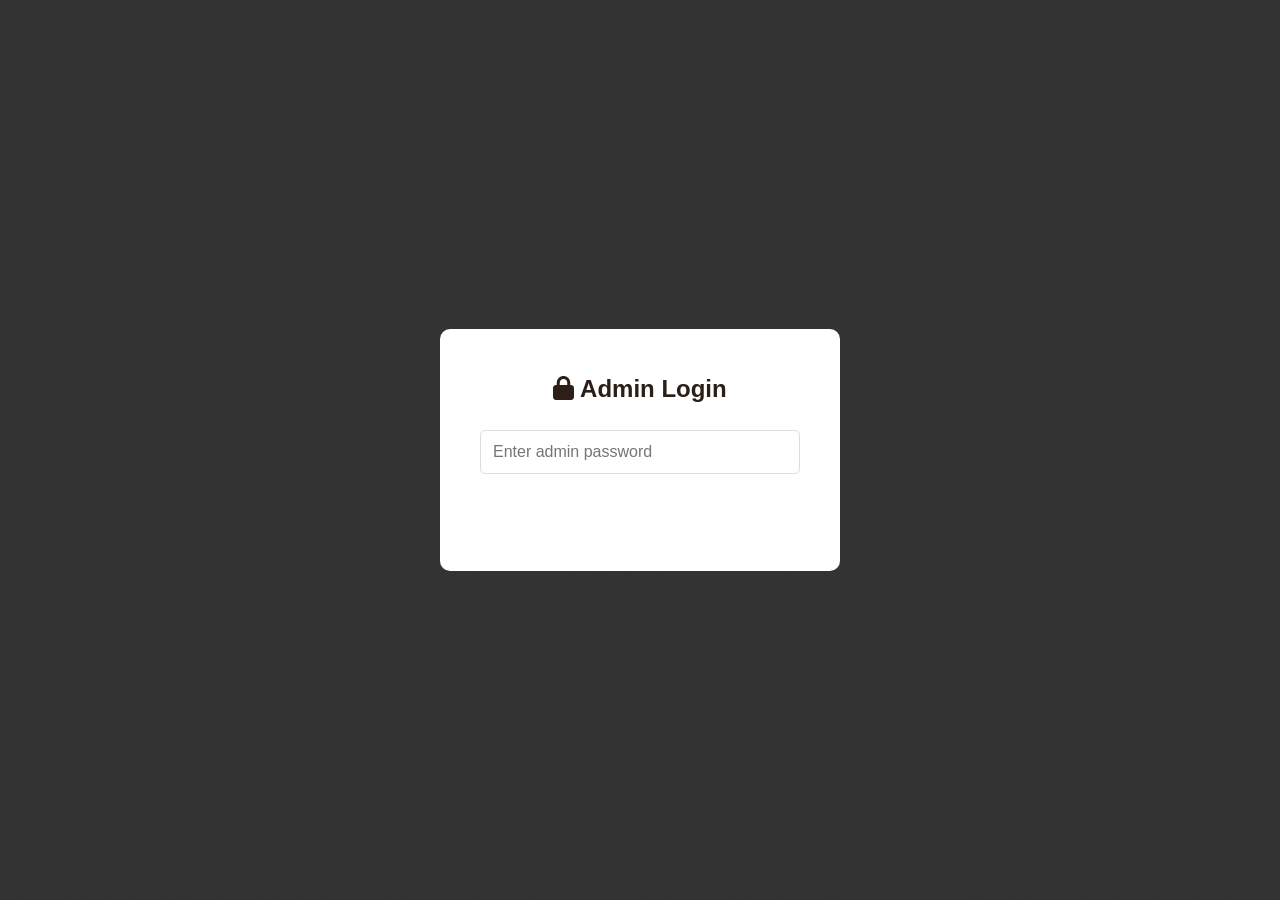
==== admin.html @ 4fa01d00 "basic boss pannel" ====
<!DOCTYPE html>
<html lang="en">
<head>
  <meta charset="UTF-8">
  <meta name="viewport" content="width=device-width, initial-scale=1.0">
  <title>Admin Panel - Gawang Pinas</title>
  <link rel="stylesheet" href="styles.css">
  <link rel="stylesheet" href="https://cdnjs.cloudflare.com/ajax/libs/font-awesome/6.4.0/css/all.min.css">
  <style>
    .admin-container {
      max-width: 1200px;
      margin: 0 auto;
      padding: 20px;
    }
    .admin-header {
      display: flex;
      justify-content: space-between;
      align-items: center;
      margin-bottom: 30px;
      padding-bottom: 20px;
      border-bottom: 1px solid #ddd;
    }
    .admin-header h1 {
      color: var(--primary);
    }
    .btn-add {
      background: var(--primary);
      color: white;
      padding: 10px 20px;
      border: none;
      border-radius: 5px;
      cursor: pointer;
      font-size: 16px;
    }
    .btn-add:hover {
      background: var(--primary-dark);
    }
    .products-table {
      width: 100%;
      border-collapse: collapse;
      margin-top: 20px;
    }
    .products-table th,
    .products-table td {
      padding: 12px;
      text-align: left;
      border-bottom: 1px solid #ddd;
    }
    .products-table th {
      background: var(--bg-light);
      font-weight: 600;
    }
    .products-table img {
      width: 60px;
      height: 60px;
      object-fit: cover;
      border-radius: 5px;
    }
    .btn-edit {
      background: #3498db;
      color: white;
      padding: 5px 10px;
      border: none;
      border-radius: 3px;
      cursor: pointer;
      margin-right: 5px;
    }
    .btn-delete {
      background: #e74c3c;
      color: white;
      padding: 5px 10px;
      border: none;
      border-radius: 3px;
      cursor: pointer;
    }
    .modal-overlay {
      display: none;
      position: fixed;
      top: 0;
      left: 0;
      width: 100%;
      height: 100%;
      background: rgba(0,0,0,0.5);
      z-index: 1000;
    }
    .modal-overlay.active {
      display: flex;
      justify-content: center;
      align-items: center;
    }
    .product-modal {
      background: white;
      padding: 30px;
      border-radius: 10px;
      width: 90%;
      max-width: 600px;
      max-height: 90vh;
      overflow-y: auto;
    }
    .modal-header {
      display: flex;
      justify-content: space-between;
      align-items: center;
      margin-bottom: 20px;
    }
    .modal-close {
      background: none;
      border: none;
      font-size: 24px;
      cursor: pointer;
    }
    .form-group {
      margin-bottom: 15px;
    }
    .form-group label {
      display: block;
      margin-bottom: 5px;
      font-weight: 500;
    }
    .form-group input,
    .form-group select,
    .form-group textarea {
      width: 100%;
      padding: 10px;
      border: 1px solid #ddd;
      border-radius: 5px;
      font-size: 16px;
    }
    .form-group textarea {
      resize: vertical;
      min-height: 100px;
    }
    .btn-submit {
      background: var(--primary);
      color: white;
      padding: 12px 24px;
      border: none;
      border-radius: 5px;
      cursor: pointer;
      font-size: 16px;
      width: 100%;
    }
    .btn-submit:hover {
      background: var(--primary-dark);
    }
    .preview-image {
      max-width: 100%;
      max-height: 200px;
      margin-top: 10px;
      border-radius: 5px;
      display: none;
    }
    .preview-image.active {
      display: block;
    }
    .message {
      padding: 10px;
      border-radius: 5px;
      margin-bottom: 20px;
      display: none;
    }
    .message.success {
      background: #d4edda;
      color: #155724;
      border: 1px solid #c3e6cb;
    }
    .message.error {
      background: #f8d7da;
      color: #721c24;
      border: 1px solid #f5c6cb;
    }
    .message.active {
      display: block;
    }
    .login-overlay {
      display: flex;
      position: fixed;
      top: 0;
      left: 0;
      width: 100%;
      height: 100%;
      background: rgba(0,0,0,0.8);
      z-index: 2000;
      justify-content: center;
      align-items: center;
    }
    .login-overlay.hidden {
      display: none;
    }
    .login-box {
      background: white;
      padding: 40px;
      border-radius: 10px;
      width: 90%;
      max-width: 400px;
      text-align: center;
    }
    .login-box h2 {
      margin-bottom: 20px;
      color: var(--primary);
    }
    .login-box input {
      width: 100%;
      padding: 12px;
      border: 1px solid #ddd;
      border-radius: 5px;
      margin-bottom: 15px;
      font-size: 16px;
    }
    .login-box button {
      width: 100%;
      padding: 12px;
      background: var(--primary);
      color: white;
      border: none;
      border-radius: 5px;
      font-size: 16px;
      cursor: pointer;
    }
    .login-box button:hover {
      background: var(--primary-dark);
    }
    .login-error {
      color: #e74c3c;
      margin-top: 10px;
      display: none;
    }
    .login-error.active {
      display: block;
    }
    .admin-content {
      display: none;
    }
    .admin-content.active {
      display: block;
    }
    .help-section {
      background: #f8f9fa;
      padding: 20px;
      border-radius: 8px;
      margin-bottom: 20px;
      border-left: 4px solid var(--primary);
    }
    .help-section h3 {
      margin-top: 0;
      color: var(--primary);
    }
    .help-section ul {
      margin: 10px 0;
      padding-left: 20px;
    }
    .help-section li {
      margin: 5px 0;
    }
    .help-section code {
      background: #e9ecef;
      padding: 2px 6px;
      border-radius: 3px;
      font-size: 14px;
    }
  </style>
</head>
<body>
  <!-- Login Overlay -->
  <div class="login-overlay" id="loginOverlay">
    <div class="login-box">
      <h2><i class="fas fa-lock"></i> Admin Login</h2>
      <input type="password" id="adminPassword" placeholder="Enter admin password">
      <button onclick="checkLogin()">Login</button>
      <div class="login-error" id="loginError">Incorrect password</div>
    </div>
  </div>

  <div class="admin-container admin-content" id="adminContent">
    <div class="admin-header">
      <h1>Admin Panel</h1>
      <div>
        <button class="btn-add" onclick="openAddModal()" style="color:lime">
          <i class="fas fa-plus"></i> Add New Product
        </button>
        <button class="btn-add" onclick="logout()" style="background: #e74c3c; margin-left: 10px;">
          <i class="fas fa-sign-out-alt"></i> Logout
        </button>
      </div>
    </div>

    <div class="help-section">
      <h3><i class="fas fa-info-circle"></i> Quick Guide</h3>
      <ul>
        <li><strong>Add Product:</strong> Click "Add New Product" to upload a new product with image</li>
        <li><strong>Edit Product:</strong> Click "Edit" to modify product details (image is optional)</li>
        <li><strong>Delete Product:</strong> Click "Delete" to remove a product (also deletes the image file)</li>
        <li><strong>Tag Class:</strong> Used for styling - choose: <code>home</code>, <code>fashion</code>, <code>food</code>, or <code>decor</code></li>
        <li><strong>Sector:</strong> Category for filtering - choose: <code>Home Goods</code>, <code>Apparel</code>, <code>Pantry Items</code>, or <code>Decor / Handicrafts</code></li>
        <li><strong>Images:</strong> Uploaded to <code>uploads/products/</code> folder</li>
      </ul>
    </div>

    <div id="message" class="message"></div>

    <table class="products-table">
      <thead>
        <tr>
          <th>Image</th>
          <th>Title</th>
          <th>Origin</th>
          <th>Category</th>
          <th>Sector</th>
          <th>Votes</th>
          <th>Actions</th>
        </tr>
      </thead>
      <tbody id="productsTableBody">
        <!-- Products will be loaded here -->
      </tbody>
    </table>
  </div>

  <!-- Add/Edit Product Modal -->
  <div class="modal-overlay" id="productModal">
    <div class="product-modal">
      <div class="modal-header">
        <h2 id="modalTitle">Add Product</h2>
        <button class="modal-close" onclick="closeModal()">&times;</button>
      </div>
      <form id="productForm">
        <input type="hidden" id="productId">
        
        <div class="form-group">
          <label for="title">Product Title *</label>
          <input type="text" id="title" required placeholder="e.g., Burnay Drinking Glass">
        </div>
        
        <div class="form-group">
          <label for="origin">Origin / Location *</label>
          <input type="text" id="origin" required placeholder="e.g., Vigan, Ilocos Sur, Philippines">
        </div>
        
        <div class="form-group">
          <label for="tag">Category Tag *</label>
          <input type="text" id="tag" required placeholder="e.g., Home Goods">
        </div>
        
        <div class="form-group">
          <label for="tag_class">Tag Class (for styling) *</label>
          <select id="tag_class" required>
            <option value="home">Home</option>
            <option value="fashion">Fashion</option>
            <option value="food">Food</option>
            <option value="decor">Decor</option>
          </select>
        </div>
        
        <div class="form-group">
          <label for="sector">Product Sector *</label>
          <select id="sector" required>
            <option value="home">Home Goods</option>
            <option value="apparel">Apparel</option>
            <option value="pantry">Pantry Items</option>
            <option value="decor">Decor / Handicrafts</option>
          </select>
        </div>
        
        <div class="form-group">
          <label for="description">Product Description *</label>
          <textarea id="description" required placeholder="Describe the product, its craftsmanship, materials, and cultural significance..."></textarea>
        </div>
        
        <div class="form-group">
          <label for="image">Product Image *</label>
          <input type="file" id="image" accept="image/*" required>
          <small style="color: #666; display: block; margin-top: 5px;">Recommended: Square or landscape image (max 2MB)</small>
          <img id="imagePreview" class="preview-image" alt="Preview">
        </div>
        
        <button type="submit" class="btn-submit" style="color:red">
          <i class="fas fa-save"></i> Save Product
        </button>
      </form>
    </div>
  </div>

  <script src="admin.js"></script>
</body>
</html>
---- styles.css ----
/* ─── TOKENS ───────────────────────────────────────────── */
:root {
  --cream:     #F5F0E8;
  --parchment:#EDE4D3;
  --tan:       #C9A97A;
  --sienna:   #A0623A;
  --bark:     #5C3D2E;
  --charcoal: #2B1F17;
  --white:     #FDFAF5;
  --sage:     #7A8C6E;
  --rust:     #C4522A;
  --gold:     #C8963E;

  --font-display: 'Playfair Display', Georgia, serif;
  --font-body:    'DM Sans', sans-serif;
  --ease-out: cubic-bezier(0.22, 1, 0.36, 1);
  --radius:   12px;
}

*, *::before, *::after { 
  box-sizing: border-box; 
  margin: 0; 
  padding: 0; 
}

html { 
  scroll-behavior: smooth; 
  scroll-padding-top: 68px; 
}

body { 
  background: transparent; 
  color: var(--charcoal);
  font-family: var(--font-body);
  font-size: 16px;
  line-height: 1.7;
  overflow-x: hidden;
}

/* ─── NOISE TEXTURE OVERLAY ────────────────────────────── */
body::before {
  content: '';
  position: fixed; inset: 0; z-index: 0;
  pointer-events: none;
  background-image: url("data:image/svg+xml,%3Csvg viewBox='0 0 256 256' xmlns='http://www.w3.org/2000/svg'%3E%3Cfilter id='noise'%3E%3CfeTurbulence type='fractalNoise' baseFrequency='0.9' numOctaves='4' stitchTiles='stitch'/%3E%3C/filter%3E%3Crect width='100%25' height='100%25' filter='url(%23noise)' opacity='0.035'/%3E%3C/svg%3E");
  opacity: 0.4;
}

* { 
  position: relative; 
  z-index: 1; 
}

/* --- VIDEO BACKGROUND --------------------------------- */
.video-background {
  position: fixed;
  top: 0;
  left: 0;
  width: 100%;
  height: 100%;
  z-index: -1;
  overflow: hidden;
  pointer-events: none;
}
.video-background video {
  position: absolute;
  top: 50%;
  left: 50%;
  min-width: 100%;
  min-height: 100%;
  width: auto;
  height: auto;
  transform: translate(-50%, -50%);
  pointer-events: none;
  object-fit: cover;
}
.video-background::after {
  content: '';
  position: absolute;
  inset: 0;
  background: rgba(43, 31, 23, 0.75);
  pointer-events: none;
}

/* ─── UTILITY ───────────────────────────────────────────── */
.container { 
  max-width: 1120px; 
  margin: 0 auto; 
  padding: 0 32px; 
}
.tag {
  display: inline-block;
  font-family: var(--font-body);
  font-size: 11px; font-weight: 500;
  letter-spacing: 1.5px; text-transform: uppercase;
  padding: 4px 12px; border-radius: 20px;
  background: var(--parchment); color: var(--charcoal);
  border: 1px solid var(--tan);
}
.tag.home     { background: #EEF1EB; color: var(--sage); border-color: var(--sage); }
.tag.fashion  { background: #F4EBE4; color: var(--sienna); border-color: var(--tan); }
.tag.food     { background: #FBF3E4; color: var(--gold); border-color: var(--gold); }
.tag.crafts   { background: #F0EAE3; color: var(--bark); border-color: var(--tan); }
.tag.decor    { background: #F5EAE6; color: var(--rust); border-color: var(--tan); }

/* ─── NAVIGATION ────────────────────────────────────────── */
nav {
  position: sticky; top: 0; z-index: 100;
  background: rgba(43, 31, 23, 0.95);
  backdrop-filter: blur(12px);
  border-bottom: 1px solid var(--bark);
  padding: 0 32px;
}
.nav-inner {
  max-width: 1120px; margin: 0 auto;
  display: flex; align-items: center; justify-content: space-between;
  height: 68px;
}
.nav-logo {
  font-family: var(--font-display);
  font-size: 22px; font-weight: 600;
  color: var(--white); text-decoration: none;
  letter-spacing: -0.3px;
}
.nav-logo span { color: var(--rust); font-style: italic; }
.nav-links { display: flex; gap: 8px; list-style: none; }
.nav-links a {
  font-size: 14px; font-weight: 400;
  color: var(--white); text-decoration: none;
  padding: 6px 14px; border-radius: 8px;
  transition: background 0.18s, color 0.18s;
}
.nav-links a:hover,
.nav-links a.active { 
  background: rgba(245, 240, 232, 0.2); 
  color: var(--white); 
  font-weight: 500; 
}
.nav-cta {
  font-size: 13px; font-weight: 500;
  padding: 8px 20px; border-radius: 8px;
  background: var(--bark); color: var(--cream);
  border: none; cursor: pointer;
  transition: background 0.18s, transform 0.15s;
  text-decoration: none;
}
.nav-cta:hover { background: var(--sienna); transform: translateY(-1px); }

.hamburger { 
  display: none; 
  flex-direction: column; 
  gap: 5px; 
  cursor: pointer; 
  padding: 4px; 
}
.hamburger span { 
  width: 22px; 
  height: 2px; 
  background: var(--white); 
  border-radius: 2px; 
  transition: all 0.25s; 
}

/* ─── AUTH BUTTON IN NAV ───────────────────────────────── */
.auth-nav-btn {
  padding: 8px 20px;
  font-size: 13px;
  font-weight: 500;
  background: var(--gold);
  color: var(--charcoal);
  border: none;
  border-radius: 8px;
  cursor: pointer;
  transition: background 0.18s, transform 0.15s;
  text-decoration: none;
}
.auth-nav-btn:hover {
  background: var(--white);
  transform: translateY(-1px);
}
.user-info {
  display: flex;
  align-items: center;
  gap: 12px;
}
.user-email {
  font-size: 13px;
  color: var(--cream);
}
.logout-btn {
  padding: 6px 14px;
  font-size: 12px;
  background: rgba(245, 240, 232, 0.2);
  color: var(--cream);
  border: 1px solid rgba(245, 240, 232, 0.3);
  border-radius: 6px;
  cursor: pointer;
  transition: all 0.15s;
}
.logout-btn:hover {
  background: rgba(196, 82, 42, 0.3);
  border-color: var(--rust);
}

/* ─── HERO ───────────────────────────────────────────────── */
.hero {
  min-height: 88vh;
  display: flex; align-items: center;
  padding: 80px 32px 60px;
  overflow: hidden;
}
.hero-inner {
  max-width: 1120px; margin: 0 auto;
  display: grid; grid-template-columns: 1fr 1fr;
  gap: 64px; align-items: center;
}
.hero-eyebrow { 
  font-size: 11px; font-weight: 500; letter-spacing: 2px; text-transform: uppercase; color: var(--gold); margin-bottom: 16px;
  display: flex; align-items: center; gap: 10px;
}
.hero-eyebrow::before {
  content: ''; display: inline-block;
  width: 32px; height: 1px; background: var(--sienna);
}
.hero h1 { 
  font-family: var(--font-display); font-size: clamp(38px, 5vw, 58px); font-weight: 600; line-height: 1.12; letter-spacing: -1px; color: var(--gold);
  margin-bottom: 20px;
}
.hero h1 em { color: var(--rust); font-style: italic; }
.hero-sub { 
  font-size: 17px; color: var(--cream); line-height: 1.75;
  max-width: 440px; margin-bottom: 36px;
}
.hero-btns { display: flex; gap: 12px; flex-wrap: wrap; }
.btn-primary {
  padding: 13px 28px; font-size: 14px; font-weight: 500;
  background: var(--bark); color: var(--cream);
  border: none; border-radius: var(--radius);
  cursor: pointer; text-decoration: none;
  transition: background 0.18s, transform 0.15s var(--ease-out);
}
.btn-primary:hover { background: var(--sienna); transform: translateY(-2px); }
.btn-outline { 
  padding: 13px 28px; font-size: 14px; font-weight: 500; background: transparent; color: var(--gold);
  border: 1.5px solid var(--tan);
  border-radius: var(--radius); cursor: pointer; text-decoration: none;
  transition: border-color 0.18s, background 0.18s, transform 0.15s var(--ease-out);
}
.btn-outline:hover { border-color: var(--gold); background: rgba(237, 228, 211, 0.15); transform: translateY(-2px); }

.hero-visual {
  display: grid; grid-template-columns: 1fr 1fr;
  grid-template-rows: auto auto;
  gap: 14px;
}
.hero-card {
  background: rgba(43, 31, 27, 0.45);
  backdrop-filter: blur(8px);
  border: 1px solid rgba(201, 169, 122, 0.2);
  border-radius: 16px;
  padding: 28px 20px 20px;
  display: flex; flex-direction: column;
  transition: transform 0.3s var(--ease-out), box-shadow 0.3s;
  cursor: default;
}
.hero-card:hover { transform: translateY(-4px); box-shadow: 0 12px 32px rgba(0,0,0,0.3); border-color: var(--tan); }
.hero-card.tall { grid-row: span 2; }
.hero-card h3 { font-family: var(--font-display); font-size: 16px; font-weight: 600; color: var(--gold); margin-bottom: 6px; }
.hero-card p  { font-size: 13px; color: var(--cream); line-height: 1.5; }
.hero-card .hero-card-meta { 
  margin-top: auto; padding-top: 14px; font-size: 11px; font-weight: 500; text-transform: uppercase; letter-spacing: 1px; color: var(--tan);
}

.hero-stats {
  display: flex; gap: 32px;
  margin-top: 40px; padding-top: 32px;
  border-top: 1px solid rgba(237, 228, 211, 0.2);
}
.hero-stats i { color: var(--tan); margin-right: 4px; }
.hero-stat-num { font-family: var(--font-display); font-size: 26px; font-weight: 600; color: var(--gold); }
.hero-stat-label { font-size: 12px; color: var(--cream); }

/* ─── SECTION COMMON ────────────────────────────────────── */
section { padding: 80px 0; }
.section-header { text-align: center; margin-bottom: 40px; }
.section-header .tag { margin-bottom: 16px; }
.section-header h2 { 
  font-family: var(--font-display); font-size: clamp(28px, 3.5vw, 40px); font-weight: 600; color: var(--gold);
  letter-spacing: -0.5px; line-height: 1.2;
}
.section-header p { font-size: 16px; color: var(--cream); margin-top: 12px; max-width: 520px; margin-left: auto; margin-right: auto; }

/* ─── MARQUEE BAND ───────────────────────────────────────── */
.marquee-band {
  background: var(--charcoal); padding: 14px 0;
  overflow: hidden; white-space: nowrap;
  border-top: 1px solid rgba(201, 169, 122, 0.15);
  border-bottom: 1px solid rgba(201, 169, 122, 0.15);
}
.marquee-track {
  display: inline-block;
  animation: marquee 30s linear infinite;
}
.marquee-item {
  display: inline-block; margin: 0 28px;
  font-size: 12px; font-weight: 500; letter-spacing: 1.5px;
  text-transform: uppercase; color: var(--tan);
}
.marquee-item::after {
  content: '◆'; margin-left: 28px; color: var(--sienna); font-size: 8px;
}
@keyframes marquee { from { transform: translateX(0); } to { transform: translateX(-50%); } }

/* ─── SEARCH BAR ────────────────────────────────────────── */
.search-container {
  max-width: 600px;
  margin: 0 auto 40px;
}
.search-wrapper {
  position: relative;
  display: flex;
  align-items: center;
}
.search-icon {
  position: absolute;
  left: 16px;
  color: var(--tan);
  font-size: 16px;
  pointer-events: none;
}
#searchInput {
  width: 100%;
  padding: 14px 48px 14px 48px;
  font-size: 15px;
  font-family: var(--font-body);
  background: rgba(43, 31, 23, 0.7);
  border: 1.5px solid rgba(201, 169, 122, 0.3);
  border-radius: var(--radius);
  color: var(--cream);
  transition: all 0.25s var(--ease-out);
}
#searchInput::placeholder {
  color: rgba(245, 240, 232, 0.5);
}
#searchInput:focus {
  outline: none;
  border-color: var(--gold);
  background: rgba(43, 31, 23, 0.85);
  box-shadow: 0 0 0 3px rgba(200, 150, 62, 0.15);
}
.search-clear {
  position: absolute;
  right: 12px;
  background: none;
  border: none;
  color: var(--tan);
  cursor: pointer;
  padding: 8px;
  font-size: 14px;
  transition: color 0.15s;
}
.search-clear:hover {
  color: var(--gold);
}
.search-results-count {
  text-align: center;
  margin-top: 12px;
  font-size: 13px;
  color: var(--tan);
  min-height: 20px;
}

/* ─── BROWSE FILTER STRIP ────────────────────────────────── */
.browse-strip-container {
  display: flex;
  justify-content: center;
  gap: 12px;
  margin-bottom: 40px;
  flex-wrap: wrap;
}
.filter-pill {
  padding: 10px 24px;
  border-radius: 30px;
  border: 1.5px solid rgba(201, 169, 122, 0.3);
  background: rgba(43, 31, 23, 0.6);
  color: var(--cream);
  font-size: 14px;
  font-weight: 500;
  cursor: pointer;
  transition: all 0.25s var(--ease-out);
  display: flex;
  align-items: center;
  gap: 8px;
}
.filter-pill:hover {
  border-color: var(--gold);
  transform: translateY(-2px);
}
.filter-pill.active {
  background: var(--gold);
  color: var(--charcoal);
  border-color: var(--white);
  box-shadow: 0 4px 15px rgba(200, 150, 62, 0.3);
}
.filter-pill i {
  font-size: 12px;
}

/* ─── FEATURED PRODUCT TABS ───────────────────────────────── */
.featured-tabs {
  padding: 60px 0;
  background: linear-gradient(180deg, var(--charcoal) 0%, var(--bark) 100%);
  border-top: 1px solid rgba(201, 169, 122, 0.1);
  border-bottom: 1px solid rgba(201, 169, 122, 0.1);
}
.featured-tabs-container { max-width: 1120px; margin: 0 auto; padding: 0 32px; }
.featured-tabs-header { text-align: center; margin-bottom: 40px; }
.featured-tabs-header h2 { 
  font-family: var(--font-display); font-size: clamp(28px, 3.5vw, 40px); font-weight: 600; color: var(--gold);
  letter-spacing: -0.5px; line-height: 1.2; margin-bottom: 12px;
}
.featured-tabs-header p { font-size: 16px; color: var(--cream); }

.tab-navigation { display: flex; justify-content: center; gap: 12px; margin-bottom: 32px; flex-wrap: wrap; }
.tab-nav-btn {
  padding: 12px 24px; border: 2px solid var(--bark); background: rgba(43, 31, 23, 0.6);
  border-radius: 30px; font-size: 14px; font-weight: 500; color: var(--white);
  cursor: pointer; transition: all 0.3s var(--ease-out);
}
.tab-nav-btn:hover { border-color: var(--tan); transform: translateY(-2px); }
.tab-nav-btn.active { background: var(--gold); color: var(--charcoal); border-color: var(--white); }

.featured-content { position: relative; min-height: 400px; }
.featured-slide { position: absolute; inset: 0; opacity: 0; transform: translateX(30px); transition: all 0.5s var(--ease-out); pointer-events: none; }
.featured-slide.active { opacity: 1; transform: translateX(0); pointer-events: auto; }

.featured-slide-inner { display: grid; grid-template-columns: 1fr 1fr; gap: 48px; align-items: center; }
.featured-image { border-radius: 20px; overflow: hidden; box-shadow: 0 20px 60px rgba(0,0,0,0.4); }
.featured-image img { width: 100%; height: 350px; object-fit: cover; transition: transform 0.5s var(--ease-out); }
.featured-slide.active .featured-image img { transform: scale(1.02); }

.featured-details { padding: 20px; }
.featured-details .tag { margin-bottom: 16px; }
.featured-details h3 { font-family: var(--font-display); font-size: 32px; font-weight: 600; color: var(--gold); line-height: 1.2; margin-bottom: 16px; }
.featured-details .origin { font-size: 14px; color: var(--tan); margin-bottom: 16px; display: flex; align-items: center; gap: 6px; }
.featured-details p { font-size: 16px; color: var(--cream); line-height: 1.7; margin-bottom: 24px; }
.featured-cta {
  font-size: 14px; font-weight: 500; color: var(--gold); text-decoration: none;
  border-bottom: 1px solid var(--tan); padding-bottom: 4px; transition: color 0.15s, border-color 0.15s;
}
.featured-cta:hover { color: var(--white); border-color: var(--white); }

.tab-indicators { display: flex; justify-content: center; gap: 8px; margin-top: 32px; }
.tab-indicator { width: 8px; height: 8px; border-radius: 50%; background: rgba(245, 240, 232, 0.3); cursor: pointer; transition: background 0.2s; }
.tab-indicator.active { background: var(--gold); width: 24px; border-radius: 4px; }

/* ─── PRODUCT CATALOG GRID ──────────────────────────────── */
.catalog-section { background: rgba(245, 240, 232, 0.03); }
.product-grid {
  display: grid;
  grid-template-columns: repeat(auto-fill, minmax(240px, 1fr));
  gap: 24px;
}
.product-card {
  background: rgba(43, 31, 23, 0.85);
  backdrop-filter: blur(10px);
  border: 1px solid rgba(201, 169, 122, 0.15);
  border-radius: var(--radius); overflow: hidden;
  display: flex; flex-direction: column; cursor: pointer;
  transition: transform 0.25s var(--ease-out), border-color 0.25s, box-shadow 0.25s;
}
.product-card:hover {
  transform: translateY(-4px); border-color: var(--tan);
  box-shadow: 0 12px 30px rgba(0,0,0,0.4);
}
.product-card.hidden { display: none; }

.product-card-image { height: 180px; overflow: hidden; position: relative; }
.product-card-image img { width: 100%; height: 100%; object-fit: cover; transition: transform 0.4s var(--ease-out); }
.product-card:hover .product-card-image img { transform: scale(1.04); }
.product-card-image .product-card-tag { position: absolute; top: 12px; left: 12px; z-index: 2; font-size: 9px; padding: 2px 8px; }

.product-card-badge {
  position: absolute;
  top: 12px;
  right: 12px;
  z-index: 2;
  font-size: 9px;
  font-weight: 600;
  letter-spacing: 0.5px;
  text-transform: uppercase;
  padding: 4px 10px;
  border-radius: 12px;
  display: flex;
  align-items: center;
  gap: 4px;
}
.product-card-badge.popular {
  background: var(--gold);
  color: var(--charcoal);
  box-shadow: 0 2px 8px rgba(200, 150, 62, 0.4);
}
.product-card-badge.popular i {
  font-size: 8px;
}

/* ─── VOTING BUTTON ───────────────────────────────────────── */
.vote-button {
  position: absolute;
  bottom: 12px;
  right: 12px;
  background: rgba(43, 31, 23, 0.9);
  border: 1.5px solid rgba(201, 169, 122, 0.3);
  border-radius: 20px;
  padding: 6px 12px;
  display: flex;
  align-items: center;
  gap: 6px;
  cursor: pointer;
  transition: all 0.25s var(--ease-out);
  z-index: 3;
}
.vote-button:hover {
  border-color: var(--gold);
  background: rgba(43, 31, 23, 0.95);
}
.vote-button.voted {
  background: var(--gold);
  border-color: var(--gold);
  color: var(--charcoal);
}
.vote-button i {
  font-size: 12px;
  transition: transform 0.2s;
}
.vote-button:hover i {
  transform: scale(1.2);
}
.vote-button.voted i {
  color: var(--charcoal);
}
.vote-count {
  font-size: 11px;
  font-weight: 500;
  color: var(--cream);
}
.vote-button.voted .vote-count {
  color: var(--charcoal);
}

.product-card-content { padding: 18px; display: flex; flex-direction: column; flex-grow: 1; }
.product-card-origin { font-size: 11px; color: var(--tan); text-transform: uppercase; letter-spacing: 0.5px; margin-bottom: 6px; }
.product-card h3 { font-family: var(--font-display); font-size: 18px; font-weight: 600; color: var(--gold); margin-bottom: 8px; line-height: 1.2; }
.product-card-desc { font-size: 13px; color: var(--cream); line-height: 1.5; margin-bottom: 16px; }

.product-card-footer { margin-top: auto; padding-top: 12px; border-top: 1px solid rgba(245, 240, 232, 0.08); }
.product-card-action { font-size: 12px; font-weight: 500; color: var(--tan); transition: color 0.15s; }
.product-card:hover .product-card-action { color: var(--gold); }

/* ─── NO RESULTS MESSAGE ────────────────────────────────── */
.no-results {
  text-align: center;
  padding: 60px 20px;
  color: var(--cream);
}
.no-results i {
  font-size: 48px;
  color: var(--tan);
  margin-bottom: 20px;
}
.no-results h3 {
  font-family: var(--font-display);
  font-size: 24px;
  color: var(--gold);
  margin-bottom: 12px;
}
.no-results p {
  font-size: 14px;
  color: var(--tan);
}

/* ─── STORY PROFILE SECTION ─────────────────────────────── */
.story-section { background: rgba(43, 31, 23, 0.5); }
.story-inner { display: grid; grid-template-columns: 1.2fr 1fr; gap: 48px; align-items: center; }
.story-content h2 { font-family: var(--font-display); font-size: 36px; font-weight: 600; color: var(--gold); line-height: 1.2; margin: 16px 0; }
.story-content p { color: var(--cream); font-size: 16px; line-height: 1.7; margin-bottom: 16px; }
.story-media { border-radius: var(--radius); overflow: hidden; box-shadow: 0 15px 40px rgba(0,0,0,0.3); }
.story-media img { width: 100%; display: block; object-fit: cover; }

/* ─── ABOUT DEVELOPER PROFILE ──────────────────────────── */
.about-section { background: var(--charcoal); border-top: 1px solid rgba(201, 169, 122, 0.1); }
.about-grid { display: grid; grid-template-columns: 1.2fr 1fr; gap: 64px; align-items: flex-start; }
.about-info h2 { font-family: var(--font-display); font-size: 32px; color: var(--gold); margin: 16px 0; }
.about-info p { color: var(--cream); margin-bottom: 16px; font-size: 15px; }
.about-skills { background: rgba(245,240,232,0.03); border: 1px solid rgba(201,169,122,0.1); padding: 32px; border-radius: var(--radius); }
.about-skills h3 { font-family: var(--font-display); color: var(--gold); margin-bottom: 20px; font-size: 20px; border-bottom: 1px solid rgba(201,169,122,0.2); padding-bottom: 12px; }
.skills-list { display: flex; flex-direction: column; gap: 12px; }
.skill-item { font-size: 13px; color: var(--cream); padding-left: 16px; }
.skill-item::before { content: '✦'; color: var(--rust); position: absolute; left: 0; font-size: 10px; }

/* ─── CONTACT CALL TO ACTION ────────────────────────────── */
.contact-section { background: linear-gradient(180deg, var(--charcoal) 0%, #1A130E 100%); text-align: center; }
.contact-card { max-width: 680px; margin: 0 auto; background: var(--bark); padding: 48px 32px; border-radius: 20px; border: 1px solid rgba(201,169,122,0.2); box-shadow: 0 20px 50px rgba(0,0,0,0.4); }
.contact-card h2 { font-family: var(--font-display); font-size: 32px; color: var(--gold); margin-bottom: 16px; }
.contact-card p { color: var(--cream); margin-bottom: 28px; font-size: 15px; max-width: 480px; margin-left: auto; margin-right: auto; }
.contact-btn { display: inline-block; padding: 14px 36px; font-size: 14px; font-weight: 500; background: var(--gold); color: var(--charcoal); text-decoration: none; border-radius: var(--radius); transition: all 0.2s var(--ease-out); box-shadow: 0 4px 15px rgba(200,150,62,0.2); }
.contact-btn:hover { background: var(--white); transform: translateY(-2px); box-shadow: 0 6px 20px rgba(255,255,255,0.15); }

/* ─── FOOTER REGION ─────────────────────────────────────── */
footer { background: #17110C; border-top: 1px solid var(--charcoal); padding: 60px 32px 30px; color: var(--cream); }
.footer-inner { max-width: 1120px; margin: 0 auto; display: grid; grid-template-columns: 2fr 1fr 1fr; gap: 48px; margin-bottom: 40px; }
.footer-brand .logo { font-family: var(--font-display); font-size: 24px; font-weight: 600; color: var(--white); margin-bottom: 16px; }
.footer-brand .logo span { color: var(--rust); font-style: italic; }
.footer-brand p { font-size: 13px; line-height: 1.7; color: #9A8778; max-width: 240px; }
.footer-col h4 { font-size: 12px; font-weight: 500; letter-spacing: 1.5px; text-transform: uppercase; color: var(--white); margin-bottom: 16px; }
.footer-col ul { list-style: none; display: flex; flex-direction: column; gap: 10px; }
.footer-col ul a { font-size: 13px; color: #9A8778; text-decoration: none; transition: color 0.15s; }
.footer-col ul a:hover { color: var(--gold); }
.footer-bottom { border-top: 1px solid rgba(255,255,255,0.07); padding-top: 24px; display: flex; justify-content: space-between; align-items: center; font-size: 12px; color: #9A8778; flex-wrap: wrap; gap: 8px; }

/* ─── INTERACTIVE SYSTEM MODALS ──────────────────────────── */
.overlay { position: fixed; inset: 0; background: rgba(23, 17, 12, 0.85); backdrop-filter: blur(8px); opacity: 0; pointer-events: none; transition: opacity 0.3s; z-index: 1000; display: flex; align-items: center; justify-content: center; padding: 20px; }
.overlay.open { opacity: 1; pointer-events: auto; }
.modal { background: var(--parchment); color: var(--charcoal); width: 100%; max-width: 640px; border-radius: 20px; border: 1px solid var(--tan); padding: 36px; box-shadow: 0 25px 70px rgba(0,0,0,0.5); transform: translateY(20px); transition: transform 0.3s var(--ease-out); max-height: 90vh; overflow-y: auto; }
.overlay.open .modal { transform: translateY(0); }
.close-btn { position: absolute; top: 20px; right: 24px; font-size: 28px; background: none; border: none; cursor: pointer; color: var(--bark); transition: color 0.15s; z-index: 10; }
.close-btn:hover { color: var(--rust); }

.modal-header { display: grid; grid-template-columns: 140px 1fr; gap: 24px; margin-bottom: 28px; }
.modal-img { border-radius: 12px; overflow: hidden; height: 140px; border: 1px solid rgba(43,31,23,0.1); }
.modal-img img { width: 100%; height: 100%; object-fit: cover; }
.modal-intro { display: flex; flex-direction: column; justify-content: center; }
.modal-intro .tag { align-self: flex-start; margin-bottom: 10px; font-size: 10px; }
.modal-intro h2 { font-family: var(--font-display); font-size: 24px; color: var(--bark); line-height: 1.2; margin-bottom: 6px; }
.modal-intro .origin { font-size: 12px; color: var(--sienna); font-weight: 500; margin-bottom: 12px; }
.modal-intro p { font-size: 14px; line-height: 1.5; color: var(--charcoal); opacity: 0.9; }

.modal-tabs { display: flex; border-bottom: 2px solid rgba(92, 61, 46, 0.15); gap: 4px; margin-bottom: 20px; }
.modal-tab { padding: 8px 16px; font-size: 13px; font-weight: 500; cursor: pointer; color: var(--bark); opacity: 0.6; transition: all 0.15s; border-radius: 6px 6px 0 0; margin-bottom: -2px; border-bottom: 2px solid transparent; }
.modal-tab:hover { opacity: 1; color: var(--rust); }
.modal-tab.active { opacity: 1; color: var(--bark); border-bottom-color: var(--bark); font-weight: 600; }

.modal-panel { font-size: 14px; line-height: 1.6; color: var(--charcoal); min-height: 120px; }
.specs-tbl { width: 100%; border-collapse: collapse; margin-top: 4px; }
.specs-tbl { border-spacing: 0; }
.specs-tbl tr { border-bottom: 1px solid rgba(92, 61, 46, 0.1); }
.specs-tbl tr:last-child { border-bottom: none; }
.specs-tbl td { padding: 10px 0; vertical-align: top; }
.specs-tbl td:first-child { width: 40%; font-weight: 500; color: var(--bark); padding-right: 12px; }
.specs-tbl td:last-child { color: var(--charcoal); }

/* ─── AUTH MODAL ─────────────────────────────────────────── */
.auth-overlay {
  position: fixed;
  inset: 0;
  background: rgba(23, 17, 12, 0.9);
  backdrop-filter: blur(8px);
  opacity: 0;
  pointer-events: none;
  transition: opacity 0.3s;
  z-index: 2000;
  display: flex;
  align-items: center;
  justify-content: center;
  padding: 20px;
}
.auth-overlay.open {
  opacity: 1;
  pointer-events: auto;
}
.auth-modal {
  background: var(--parchment);
  color: var(--charcoal);
  width: 100%;
  max-width: 400px;
  border-radius: 20px;
  border: 1px solid var(--tan);
  padding: 36px;
  box-shadow: 0 25px 70px rgba(0,0,0,0.5);
  transform: translateY(20px);
  transition: transform 0.3s var(--ease-out);
  position: relative;
}
.auth-overlay.open .auth-modal {
  transform: translateY(0);
}
.auth-close-btn {
  position: absolute;
  top: 20px;
  right: 24px;
  font-size: 28px;
  background: none;
  border: none;
  cursor: pointer;
  color: var(--bark);
  transition: color 0.15s;
}
.auth-close-btn:hover {
  color: var(--rust);
}
.auth-header {
  text-align: center;
  margin-bottom: 24px;
}
.auth-header h2 {
  font-family: var(--font-display);
  font-size: 24px;
  color: var(--bark);
  margin-bottom: 8px;
}
.auth-header p {
  font-size: 14px;
  color: var(--sienna);
}
.auth-form {
  display: flex;
  flex-direction: column;
  gap: 16px;
}
.auth-form-group {
  display: flex;
  flex-direction: column;
  gap: 6px;
}
.auth-form-group label {
  font-size: 13px;
  font-weight: 500;
  color: var(--bark);
}
.auth-form-group input {
  padding: 12px 16px;
  font-size: 14px;
  font-family: var(--font-body);
  background: rgba(245, 240, 232, 0.5);
  border: 1.5px solid rgba(201, 169, 122, 0.3);
  border-radius: var(--radius);
  color: var(--charcoal);
  transition: all 0.25s var(--ease-out);
}
.auth-form-group input:focus {
  outline: none;
  border-color: var(--gold);
  background: rgba(245, 240, 232, 0.8);
}
.auth-submit-btn {
  padding: 12px 24px;
  font-size: 14px;
  font-weight: 500;
  background: var(--bark);
  color: var(--cream);
  border: none;
  border-radius: var(--radius);
  cursor: pointer;
  transition: background 0.18s, transform 0.15s var(--ease-out);
}
.auth-submit-btn:hover {
  background: var(--sienna);
  transform: translateY(-2px);
}
.auth-switch {
  text-align: center;
  margin-top: 16px;
  font-size: 13px;
  color: var(--sienna);
}
.auth-switch a {
  color: var(--gold);
  text-decoration: none;
  font-weight: 500;
}
.auth-switch a:hover {
  text-decoration: underline;
}
.auth-error {
  background: rgba(196, 82, 42, 0.1);
  border: 1px solid var(--rust);
  color: var(--rust);
  padding: 12px;
  border-radius: var(--radius);
  font-size: 13px;
  margin-bottom: 16px;
}
.auth-success {
  background: rgba(122, 140, 110, 0.1);
  border: 1px solid var(--sage);
  color: var(--sage);
  padding: 12px;
  border-radius: var(--radius);
  font-size: 13px;
  margin-bottom: 16px;
}

/* ─── RESPONSIVE ────────────────────────────────────────── */
@media (max-width: 768px) {
  .hero-inner, .modal-header, .story-inner, .footer-inner, .featured-slide-inner, .about-grid { grid-template-columns: 1fr; }
  .hero { padding-top: 40px; }
  .hero-inner { gap: 40px; }
  .hero-visual { order: -1; }
  .nav-links { position: fixed; top: 68px; left: 0; right: 0; background: rgba(43, 31, 23, 0.98); backdrop-filter: blur(15px); flex-direction: column; padding: 24px; gap: 12px; border-bottom: 1px solid var(--bark); transform: translateY(-120%); transition: transform 0.3s ease-in-out; opacity: 0; pointer-events: none; }
  .nav-links.open { transform: translateY(0); opacity: 1; pointer-events: auto; }
  .hamburger { display: flex; }
  .nav-cta { display: none; }
  .modal-header { text-align: center; justify-items: center; gap: 16px; }
  .modal-img { width: 120px; height: 120px; }
  .modal-tabs { overflow-x: auto; white-space: nowrap; }
  .search-container { margin-bottom: 32px; }
  #searchInput { padding: 12px 40px 12px 40px; font-size: 14px; }
}
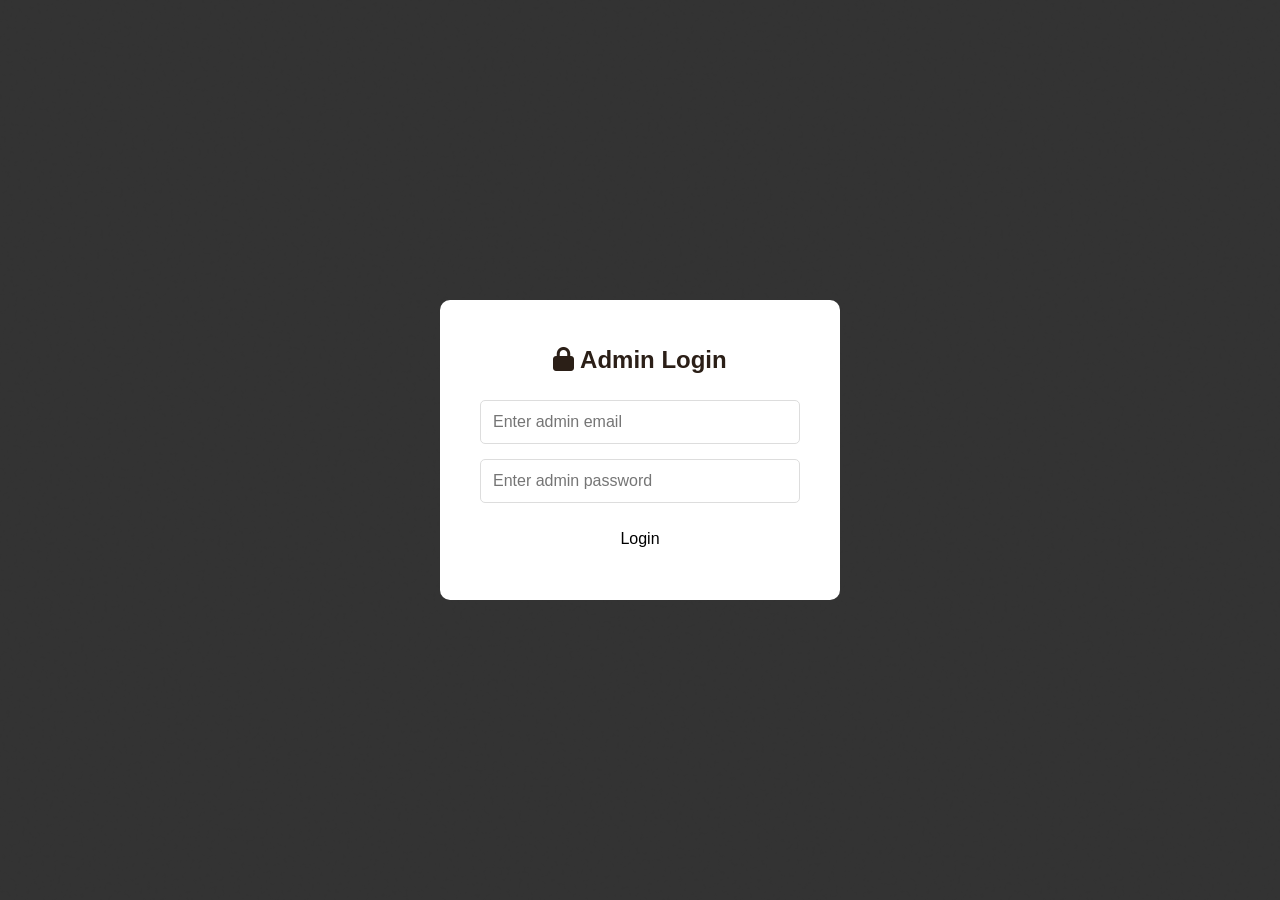
==== commit 1e18e891: "boss not yet finished" ====
--- a/admin.html
+++ b/admin.html
@@ -265,9 +265,10 @@
   <div class="login-overlay" id="loginOverlay">
     <div class="login-box">
       <h2><i class="fas fa-lock"></i> Admin Login</h2>
+      <input type="email" id="adminEmail" placeholder="Enter admin email">
       <input type="password" id="adminPassword" placeholder="Enter admin password">
-      <button onclick="checkLogin()">Login</button>
-      <div class="login-error" id="loginError">Incorrect password</div>
+      <button onclick="handleAdminLogin()" style="color:black">Login</button>
+      <div class="login-error" id="loginError">Incorrect email or password</div>
     </div>
   </div>
 
